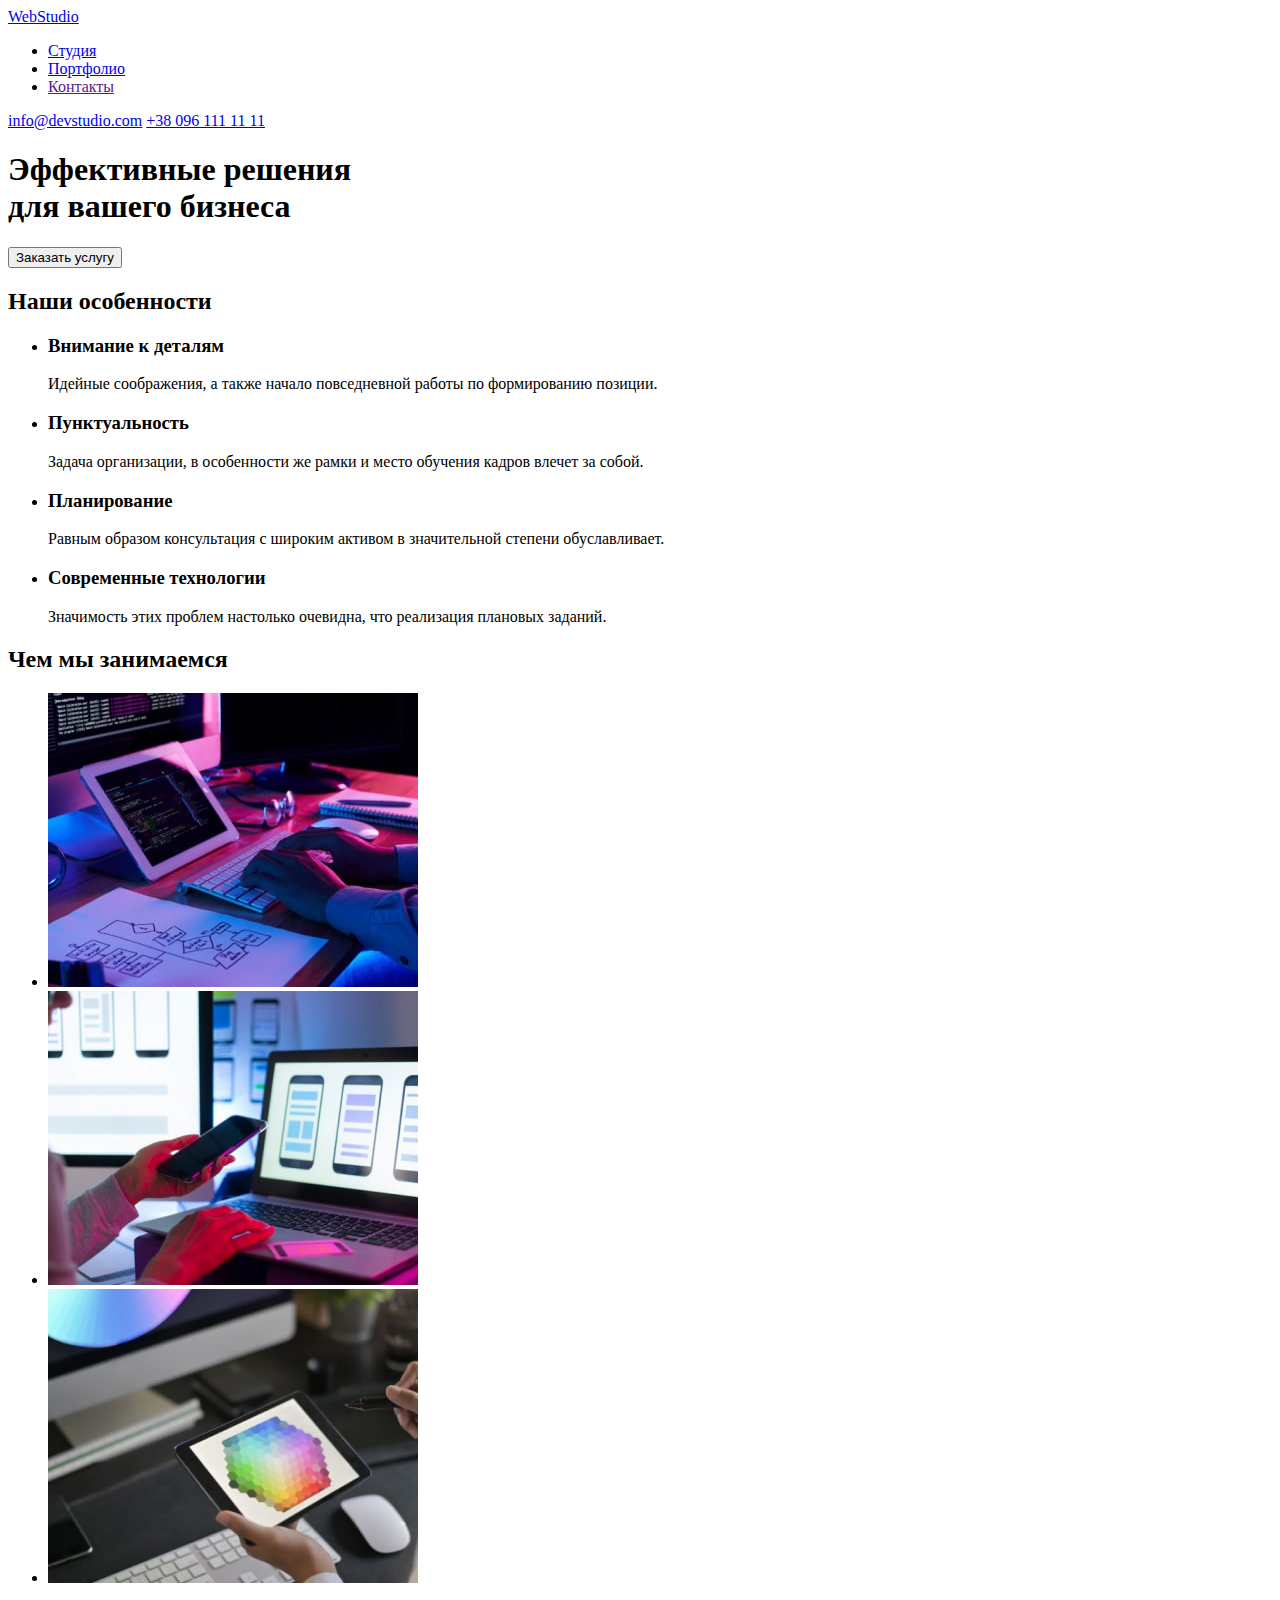
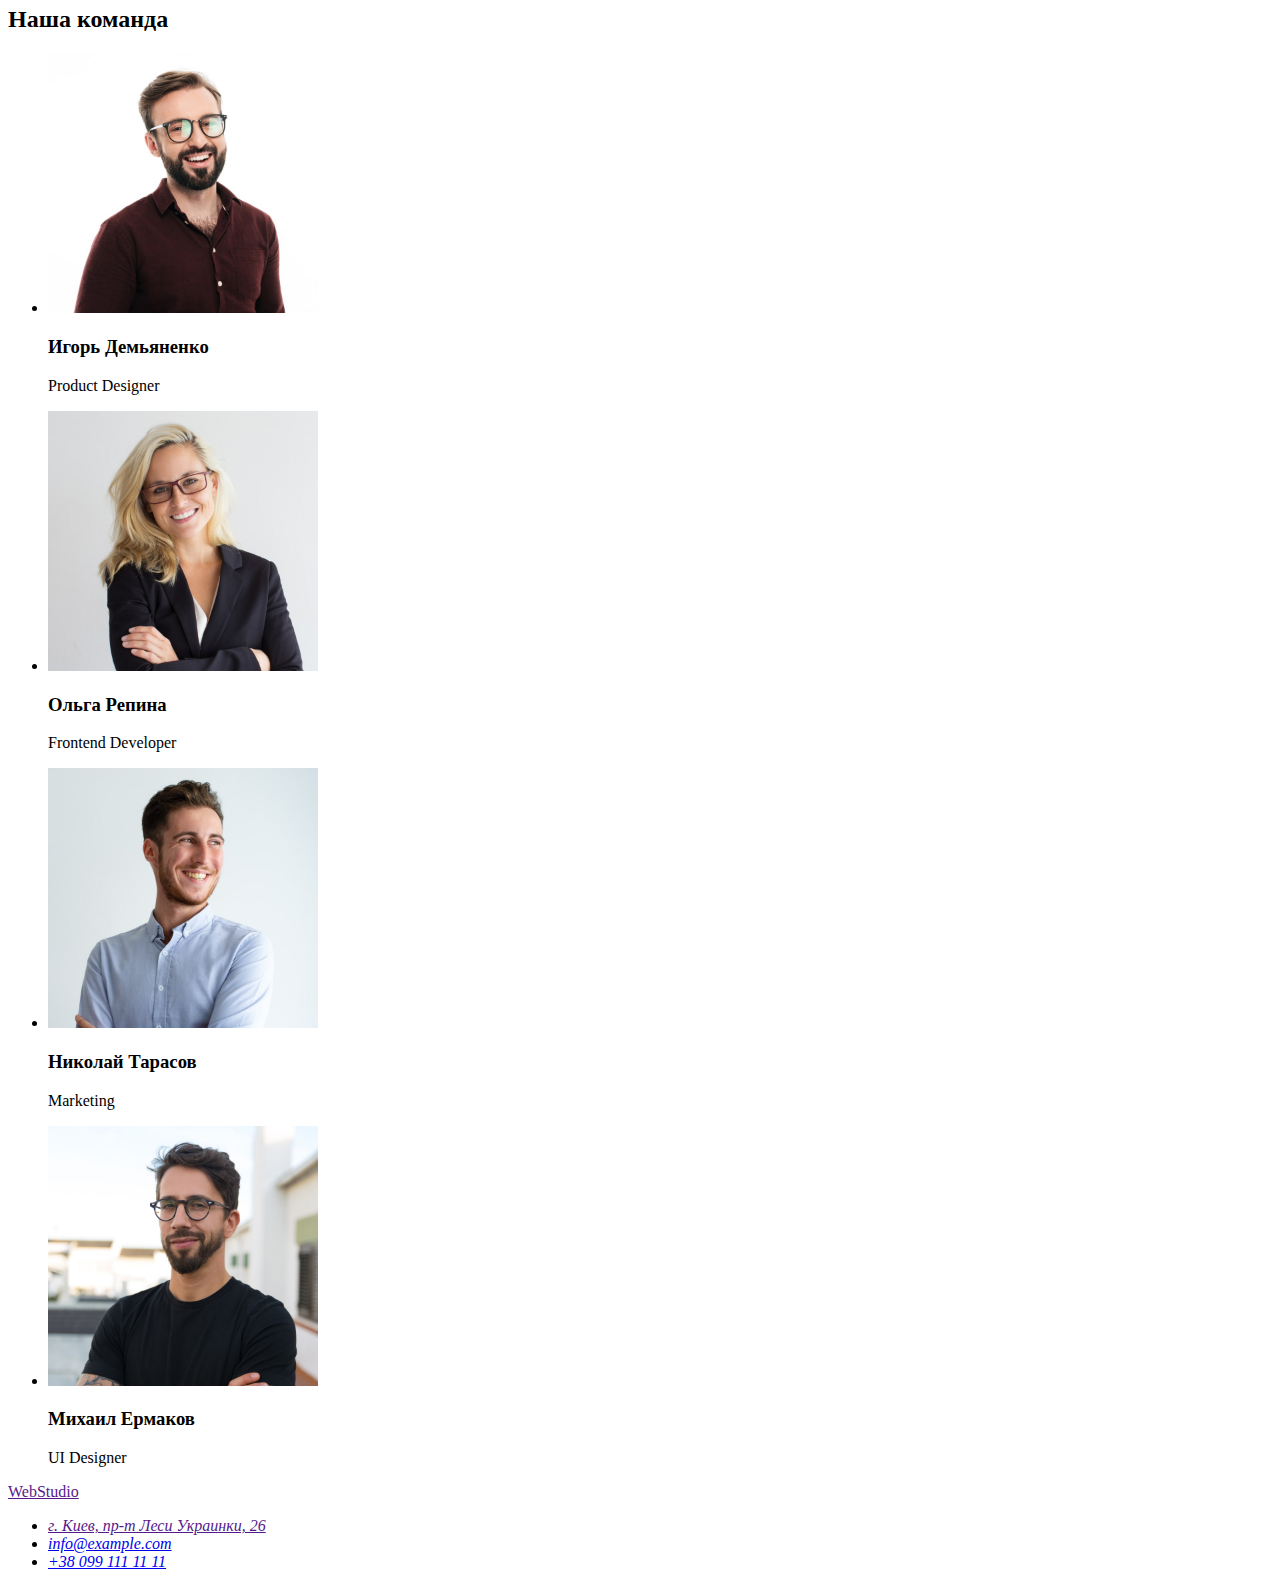
==== index.html @ 0926c296 "Верстает портфолио" ====
<!DOCTYPE html>
<html lang="ru">
<head>
    <meta charset="UTF-8">
    <meta http-equiv="X-UA-Compatible" content="IE=edge">
    <meta name="viewport" content="width=device-width, initial-scale=1.0">
    <link rel="stylesheet" href="https://cdnjs.cloudflare.com/ajax/libs/modern-normalize/1.1.0/modern-normalize.min.css"
        integrity="sha512-wpPYUAdjBVSE4KJnH1VR1HeZfpl1ub8YT/NKx4PuQ5NmX2tKuGu6U/JRp5y+Y8XG2tV+wKQpNHVUX03MfMFn9Q=="
        crossorigin="anonymous" referrerpolicy="no-referrer" />
    <link rel="stylesheet" href="./css/styles.css" />
    
    <title>Document</title>
</head>
<body>
    <!-- Шапка сайта -->
 <header>
     <nav>
            <a href="./index.html">Web<span>Studio</span></a>
         <ul>
            <li>
                <a href="./index.html">Студия</a>
            </li>
            <li>
                <a href="./portfolio.html">Портфолио</a>
            </li>
            <li>
                <a href="">Контакты</a>
            </li>
         </ul>
     </nav>
        <div>
             <a href="mailto:info@devstudio.com">info@devstudio.com</a>
             <a href="tel:+380961111111">+38 096 111 11 11</a>
        </div>
 </header>
 <!-- Герой -->
 <main>
     <div>
        <section>
            <h1>Эффективные решения <br> для вашего бизнеса</h1>
            <button type="button">Заказать услугу</button>
        </section>
    </div>
    <!-- Особенности -->
    <div>
        <section>
            <h2>Наши особенности</h2>
            <ul>
                <li>
                    <h3>Внимание к деталям</h3>
                    <p>Идейные соображения, а также начало повседневной работы по формированию позиции.</p>
                </li>
                <li>
                    <h3>Пунктуальность</h3>
                    <p>Задача организации, в особенности же рамки и место обучения кадров влечет за собой.</p>
                </li>
                <li>
                    <h3>Планирование</h3>
                    <p>Равным образом консультация с широким активом в значительной степени обуславливает.</p>
                </li>
                <li>
                    <h3>Современные технологии</h3>
                    <p>Значимость этих проблем настолько очевидна, что реализация плановых заданий.</p>
                </li>
            </ul>
        </section>
    </div>
    <!-- Наше направление -->
    <div>
        <section>
            <h2>Чем мы занимаемся</h2>
            <ul>
                <li>
                    <a href=""><img src="./images/box/box-1.jpg" alt="Человек набирает код" width="370" height="294"></a>
                </li>
                <li>
                    <a href=""><img src="./images/box/box-2.jpg" alt="Человек тестирует телефон" width="370" height="294"></a>
                </li>
                <li>
                    <a href=""><img src="./images/box/box-3.jpg" alt="Человек проверяет диаграмму на планшете" width="370" height="294"></a>
                </li>
            </ul>
        </section>
    </div>
    <!-- Команда -->
    <div>
        <section>
            <h2>Наша команда</h2>
            <ul>
                <li>
                    <img src="./images/team/igor.jpg" alt="Мужчина в очках" width="270" height="260">
                    <h3>Игорь Демьяненко</h3>
                    <p lang="en">Product Designer</p>
                </li>
                <li>
                    <img src="./images/team/olga.jpg" alt="Девушка в очках" width="270" height="260">
                    <h3>Ольга Репина</h3>
                    <p lang="en">Frontend Developer</p>
                </li>
                <li>
                    <img src="./images/team/nikolay.jpg" alt="Мужчина в рубашке" width="270" height="260">
                    <h3>Николай Тарасов</h3>
                    <p lang="en">Marketing</p>
                </li>
                <li>
                    <img src="./images/team/michael.jpg" alt="Мужчина в футболке" width="270" height="260">
                    <h3>Михаил Ермаков</h3>
                    <p lang="en">UI Designer</p>
                </li>
            </ul>
        </section>
    </div>
</main>
<!-- Контакты -->
<footer>
    <a href="">Web<span>Studio</span></a>
    <address>
        <ul>
            <li>
                <a href="">г. Киев, пр-т Леси Украинки, 26</a>
            </li>
            <li>
                <a href="mailto:info@example.com">info@example.com</a> 
            </li>
            <li>
                <a href="tel:+380991111111">+38 099 111 11 11</a>
            </li>
        </ul>
    </address>
</footer>
</body>
</html>
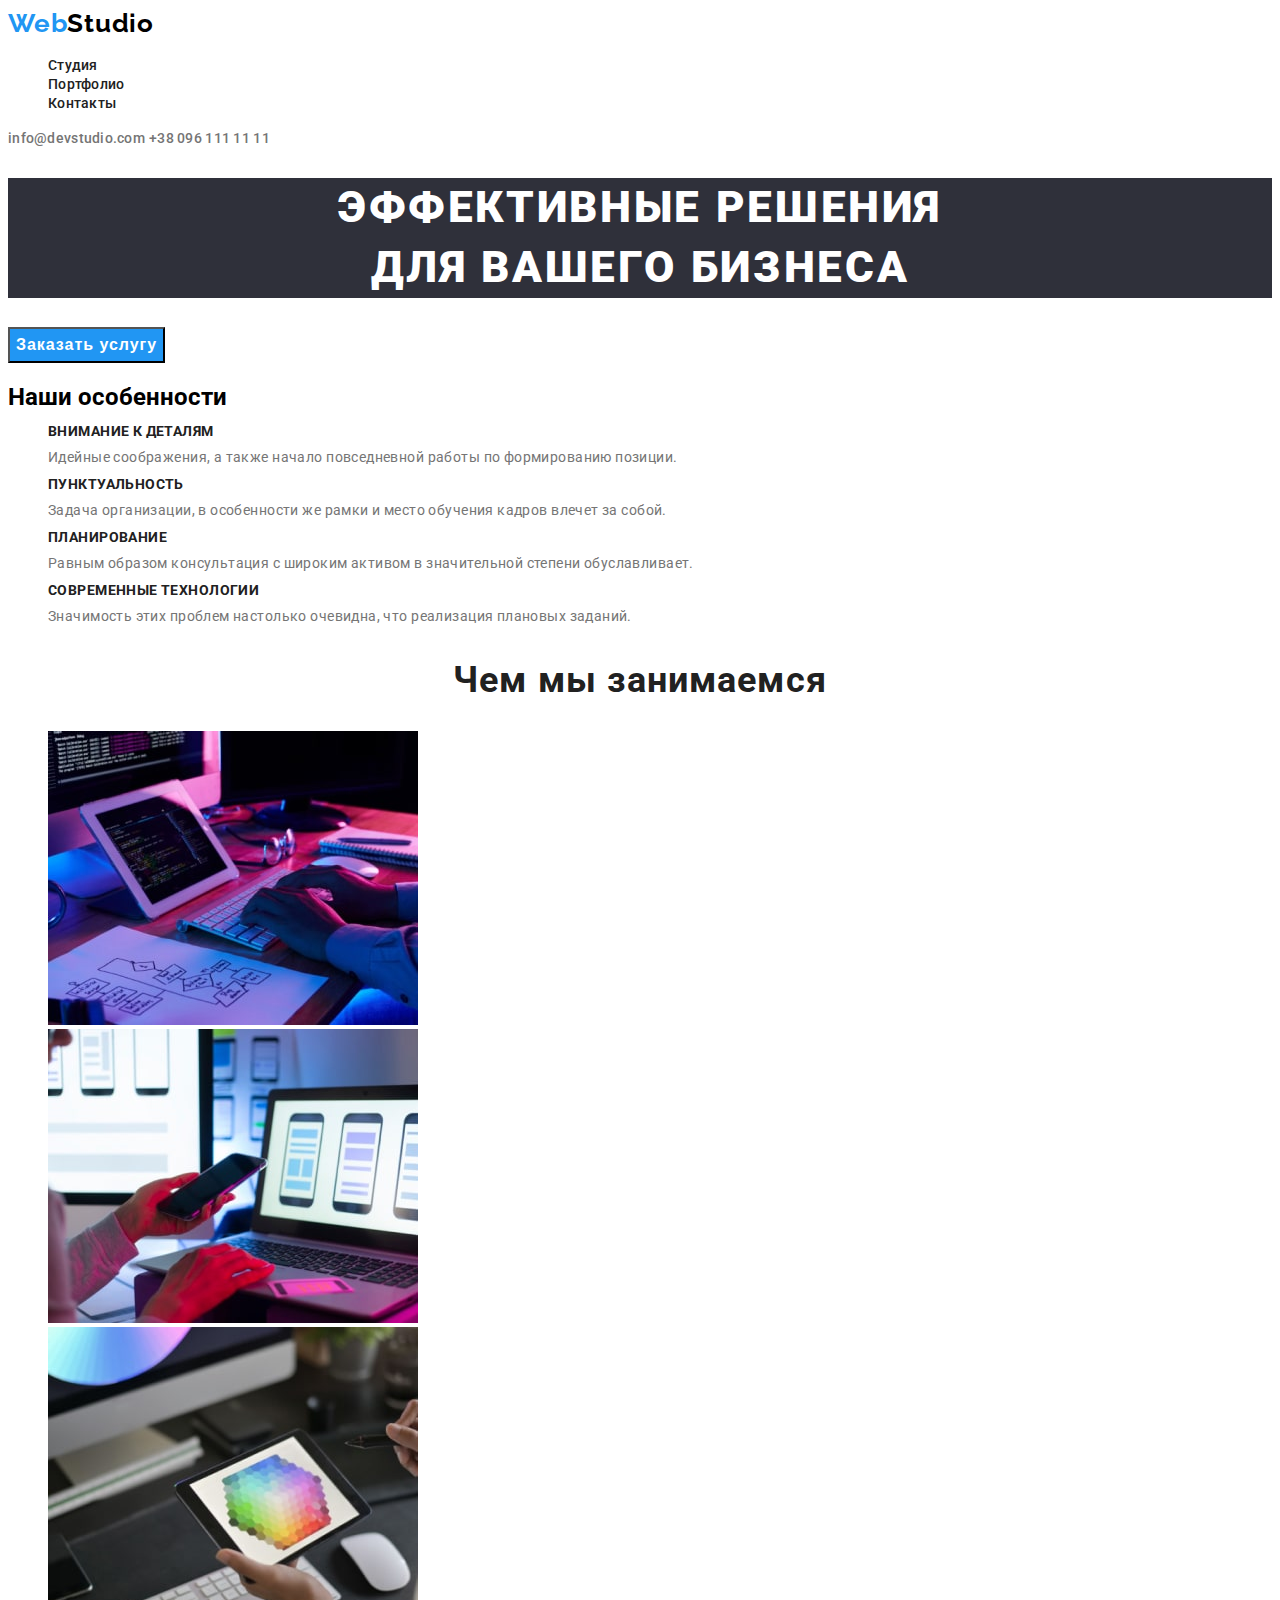
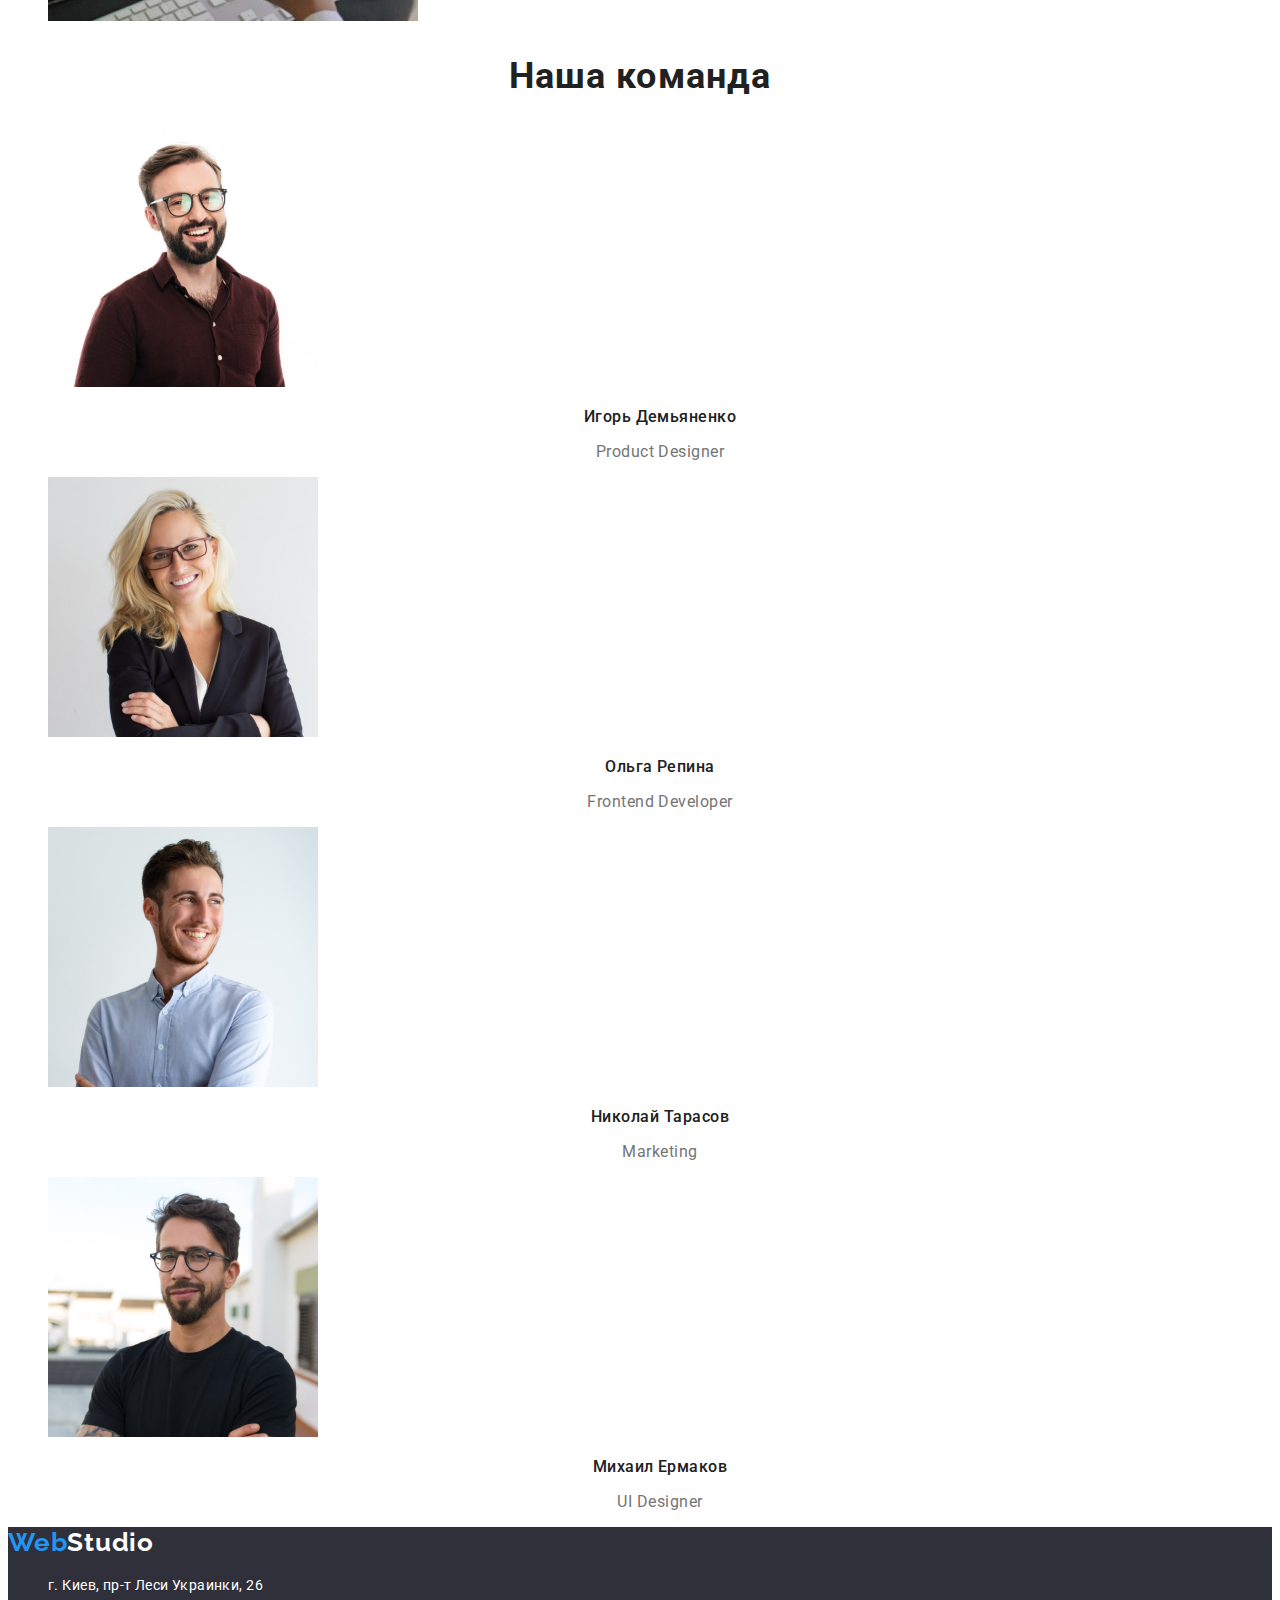
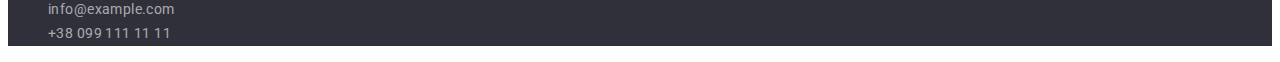
==== commit 0ec128ce: "Делает стили" ====
--- a/index.html
+++ b/index.html
@@ -4,126 +4,129 @@
     <meta charset="UTF-8">
     <meta http-equiv="X-UA-Compatible" content="IE=edge">
     <meta name="viewport" content="width=device-width, initial-scale=1.0">
+      <title>Document</title>
     <link rel="stylesheet" href="https://cdnjs.cloudflare.com/ajax/libs/modern-normalize/1.1.0/modern-normalize.min.css"
         integrity="sha512-wpPYUAdjBVSE4KJnH1VR1HeZfpl1ub8YT/NKx4PuQ5NmX2tKuGu6U/JRp5y+Y8XG2tV+wKQpNHVUX03MfMFn9Q=="
         crossorigin="anonymous" referrerpolicy="no-referrer" />
+    <link rel="preconnect" href="https://fonts.googleapis.com">
+    <link rel="preconnect" href="https://fonts.gstatic.com" crossorigin>
+    <link href="https://fonts.googleapis.com/css2?family=Raleway:wght@700&family=Roboto:wght@400;500;700;900&display=swap"
+        rel="stylesheet">
     <link rel="stylesheet" href="./css/styles.css" />
-    
-    <title>Document</title>
 </head>
 <body>
     <!-- Шапка сайта -->
- <header>
-     <nav>
-            <a href="./index.html">Web<span>Studio</span></a>
-         <ul>
-            <li>
-                <a href="./index.html">Студия</a>
+<header class="header">
+    <nav class="header-navigation">
+        <a href="./index.html" class="header-logo link">Web<span class="header-logo-part">Studio</span></a>
+        <ul class="header-list list">
+            <li class="header-item">
+                <a class="header-link link" href="./index.html">Студия</a>
             </li>
-            <li>
-                <a href="./portfolio.html">Портфолио</a>
+            <li class="header-item">
+                <a class="header-link link" href="./portfolio.html">Портфолио</a>
             </li>
-            <li>
-                <a href="">Контакты</a>
+            <li class="header-item">
+                <a class="header-link link" href="">Контакты</a>
             </li>
-         </ul>
-     </nav>
-        <div>
-             <a href="mailto:info@devstudio.com">info@devstudio.com</a>
-             <a href="tel:+380961111111">+38 096 111 11 11</a>
-        </div>
- </header>
+        </ul>
+    </nav>
+    <div class="header-right link">
+        <a class="header-mail link" href="mailto:info@devstudio.com">info@devstudio.com</a>
+        <a class="header-tel link" href="tel:+380961111111">+38 096 111 11 11</a>
+    </div>
+</header>
  <!-- Герой -->
  <main>
      <div>
-        <section>
-            <h1>Эффективные решения <br> для вашего бизнеса</h1>
-            <button type="button">Заказать услугу</button>
+        <section class="hero">
+            <h1 class="hero-title">Эффективные решения <br> для вашего бизнеса</h1>
+            <button type="button" class="hero-button">Заказать услугу</button>
         </section>
     </div>
     <!-- Особенности -->
     <div>
-        <section>
-            <h2>Наши особенности</h2>
-            <ul>
-                <li>
-                    <h3>Внимание к деталям</h3>
-                    <p>Идейные соображения, а также начало повседневной работы по формированию позиции.</p>
+        <section class="hang">
+            <h2 class="hang-main-title">Наши особенности</h2>
+            <ul class="hang-list list">
+                <li class="hang-item">
+                    <h3 class="hang-secondary-title">Внимание к деталям</h3>
+                    <p class="hang-text">Идейные соображения, а также начало повседневной работы по формированию позиции.</p>
                 </li>
-                <li>
-                    <h3>Пунктуальность</h3>
-                    <p>Задача организации, в особенности же рамки и место обучения кадров влечет за собой.</p>
+                <li class="hang-item">
+                    <h3 class="hang-secondary-title">Пунктуальность</h3>
+                    <p class="hang-text">Задача организации, в особенности же рамки и место обучения кадров влечет за собой.</p>
                 </li>
-                <li>
-                    <h3>Планирование</h3>
-                    <p>Равным образом консультация с широким активом в значительной степени обуславливает.</p>
+                <li class="hang-item">
+                    <h3 class="hang-secondary-title">Планирование</h3>
+                    <p class="hang-text">Равным образом консультация с широким активом в значительной степени обуславливает.</p>
                 </li>
-                <li>
-                    <h3>Современные технологии</h3>
-                    <p>Значимость этих проблем настолько очевидна, что реализация плановых заданий.</p>
+                <li class="hang-item">
+                    <h3 class="hang-secondary-title">Современные технологии</h3>
+                    <p class="hang-text">Значимость этих проблем настолько очевидна, что реализация плановых заданий.</p>
                 </li>
             </ul>
         </section>
     </div>
     <!-- Наше направление -->
     <div>
-        <section>
-            <h2>Чем мы занимаемся</h2>
-            <ul>
-                <li>
-                    <a href=""><img src="./images/box/box-1.jpg" alt="Человек набирает код" width="370" height="294"></a>
+        <section class="route">
+            <h2 class="route-title">Чем мы занимаемся</h2>
+            <ul class="route-list list">
+                <li class="route-item">
+                    <a href="" class="route-link"><img src="./images/box/box-1.jpg" alt="Человек набирает код" width="370" height="294"></a>
                 </li>
-                <li>
-                    <a href=""><img src="./images/box/box-2.jpg" alt="Человек тестирует телефон" width="370" height="294"></a>
+                <li class="route-item">
+                    <a href="" class="route-link"><img src="./images/box/box-2.jpg" alt="Человек тестирует телефон" width="370" height="294"></a>
                 </li>
-                <li>
-                    <a href=""><img src="./images/box/box-3.jpg" alt="Человек проверяет диаграмму на планшете" width="370" height="294"></a>
+                <li class="route-item">
+                    <a href="" class="route-link"><img src="./images/box/box-3.jpg" alt="Человек проверяет диаграмму на планшете" width="370" height="294"></a>
                 </li>
             </ul>
         </section>
     </div>
     <!-- Команда -->
     <div>
-        <section>
-            <h2>Наша команда</h2>
-            <ul>
-                <li>
-                    <img src="./images/team/igor.jpg" alt="Мужчина в очках" width="270" height="260">
-                    <h3>Игорь Демьяненко</h3>
-                    <p lang="en">Product Designer</p>
+        <section class="team">
+            <h2 class="team-main-title">Наша команда</h2>
+            <ul class="team-list list">
+                <li class="team-item">
+                    <img src="./images/team/igor.jpg" alt="Мужчина в очках" class="team-foto" width="270" height="260">
+                    <h3 class="team-secondary-title">Игорь Демьяненко</h3>
+                    <p lang="en" class="team-text">Product Designer</p>
                 </li>
-                <li>
-                    <img src="./images/team/olga.jpg" alt="Девушка в очках" width="270" height="260">
-                    <h3>Ольга Репина</h3>
-                    <p lang="en">Frontend Developer</p>
+                <li class="team-item">
+                    <img src="./images/team/olga.jpg" alt="Девушка в очках" class="team-foto" width="270" height="260">
+                    <h3 class="team-secondary-title">Ольга Репина</h3>
+                    <p lang="en" class="team-text">Frontend Developer</p>
                 </li>
-                <li>
-                    <img src="./images/team/nikolay.jpg" alt="Мужчина в рубашке" width="270" height="260">
-                    <h3>Николай Тарасов</h3>
-                    <p lang="en">Marketing</p>
+                <li class="team-item">
+                    <img src="./images/team/nikolay.jpg" alt="Мужчина в рубашке" class="team-foto" width="270" height="260">
+                    <h3 class="team-secondary-title">Николай Тарасов</h3>
+                    <p lang="en" class="team-text">Marketing</p>
                 </li>
-                <li>
-                    <img src="./images/team/michael.jpg" alt="Мужчина в футболке" width="270" height="260">
-                    <h3>Михаил Ермаков</h3>
-                    <p lang="en">UI Designer</p>
+                <li class="team-item">
+                    <img src="./images/team/michael.jpg" alt="Мужчина в футболке" class="team-foto" width="270" height="260">
+                    <h3 class="team-secondary-title">Михаил Ермаков</h3>
+                    <p lang="en" class="team-text">UI Designer</p>
                 </li>
             </ul>
         </section>
     </div>
 </main>
 <!-- Контакты -->
-<footer>
-    <a href="">Web<span>Studio</span></a>
-    <address>
-        <ul>
-            <li>
-                <a href="">г. Киев, пр-т Леси Украинки, 26</a>
+<footer class="footer">
+    <a href="./index.html" class="footer-logo link">Web<span class="footer-logo-part">Studio</span></a>
+    <address class="contact-address">
+        <ul class="contact-address-list list">
+            <li class="contact-address-item">
+                <a href="" class="contact-address-map link">г. Киев, пр-т Леси Украинки, 26</a>
             </li>
-            <li>
-                <a href="mailto:info@example.com">info@example.com</a> 
+            <li class="contact-address-item">
+                <a href="mailto:info@example.com" class="contact-address-mail link">info@example.com</a> 
             </li>
-            <li>
-                <a href="tel:+380991111111">+38 099 111 11 11</a>
+            <li class="contact-address-item">
+                <a href="tel:+380991111111" class="contact-address-tel link">+38 099 111 11 11</a>
             </li>
         </ul>
     </address>
--- a/css/styles.css
+++ b/css/styles.css
@@ -0,0 +1,178 @@
+:root {
+  --main-title-color: #212121;
+  --secondary-title-color: #ffffff;
+  --main-text-color: #757575;
+  --accent-color: #2196f3;
+}
+body {
+  font-family: 'Roboto', sans-serif;
+}
+.list {
+  list-style: none;
+}
+.link {
+  text-decoration: none;
+}
+/* --------------HEADER------------------- */
+.header-logo {
+  font-family: Raleway;
+  font-style: normal;
+  font-weight: bold;
+  font-size: 26px;
+  line-height: 1.19;
+  letter-spacing: 0.03em;
+  color: #2196f3;
+}
+.header-logo-part {
+  color: #000000;
+}
+.header-link {
+  font-weight: 500;
+  font-size: 14px;
+  line-height: 1.14;
+  letter-spacing: 0.02em;
+  color: #212121;
+}
+.header-link:hover,
+.header-link:focus {
+  color: var(--accent-color);
+}
+.header-mail {
+  font-weight: 500;
+  font-size: 14px;
+  line-height: 1.4;
+  letter-spacing: 0.02em;
+  color: #757575;
+}
+.header-mail:hover,
+.header-mail:focus {
+  color: var(--accent-color);
+}
+
+.header-tel {
+  font-weight: 500;
+  font-size: 14px;
+  line-height: 1.4;
+  letter-spacing: 0.02em;
+  color: #757575;
+}
+/* ----------------HERO---------------- */
+.hero-title {
+  font-weight: 900;
+  font-size: 44px;
+  line-height: 1.36;
+  text-align: center;
+  letter-spacing: 0.06em;
+  text-transform: uppercase;
+  color: var(--secondary-title-color);
+  background-color: #2f303a;
+}
+.hero-button {
+  font-weight: 700;
+  font-size: 16px;
+  line-height: 1.87;
+  display: flex;
+  align-items: center;
+  text-align: center;
+  letter-spacing: 0.06em;
+  color: #ffffff;
+  background-color: #2196f3;
+}
+/* --------------HANG---------------- */
+.hang-secondary-title {
+  font-weight: 700d;
+  font-size: 14px;
+  line-height: 1.14px;
+  letter-spacing: 0.03em;
+  text-transform: uppercase;
+  color: var(--main-title-color);
+}
+.hang-text {
+  font-size: 14px;
+  line-height: 1.71;
+  letter-spacing: 0.03em;
+  color: var(--main-text-color);
+}
+/* ----------------TEAM------------------- */
+.route-title,
+.team-main-title {
+  font-weight: 700;
+  font-size: 36px;
+  line-height: 1.17;
+  text-align: center;
+  letter-spacing: 0.03em;
+  color: var(--main-title-color);
+}
+.team-secondary-title {
+  font-weight: 500;
+  font-size: 16px;
+  line-height: 1.19;
+  text-align: center;
+  letter-spacing: 0.03em;
+  color: var(--main-title-color);
+}
+.team-text {
+  font-size: 16px;
+  line-height: 1.19;
+  text-align: center;
+  letter-spacing: 0.03em;
+  color: var(--main-text-color);
+}
+/* ----------------FOOTER-------------- */
+.footer-logo {
+  font-family: Raleway;
+  font-style: normal;
+  font-weight: bold;
+  font-size: 26px;
+  line-height: 1.19;
+  letter-spacing: 0.03em;
+  color: #2196f3;
+}
+.footer-logo-part {
+  color: #ffffff;
+}
+.contact-address-map {
+  font-size: 14px;
+  line-height: 1.71;
+  letter-spacing: 0.03em;
+  color: #ffffff;
+  font-style: normal;
+}
+.contact-address-mail,
+.contact-address-tel {
+  font-size: 14px;
+  line-height: 1.71;
+  letter-spacing: 0.03em;
+  color: rgba(255, 255, 255, 0.6);
+  font-style: normal;
+}
+.footer {
+  background-color: #2f303a;
+}
+/* -------------FILTR-------------------- */
+.button-projects-btn {
+  font-weight: 500;
+  font-size: 16px;
+  line-height: 1.62;
+  text-align: center;
+  letter-spacing: 0.03em;
+  background-color: #f5f4fa;
+}
+.button-projects-btn:hover,
+.button-projects-btn:focus {
+  background-color: var(--accent-color);
+}
+/* ------------------PROJECTS------------- */
+.projects-title {
+  font-weight: 700;
+  font-size: 18px;
+  line-height: 2;
+  letter-spacing: 0.06em;
+  color: var(--main-title-color);
+}
+.projects-text {
+  font-size: 16px;
+  line-height: 1.87;
+  letter-spacing: 0.03em;
+  color: var(--main-text-color);
+}
